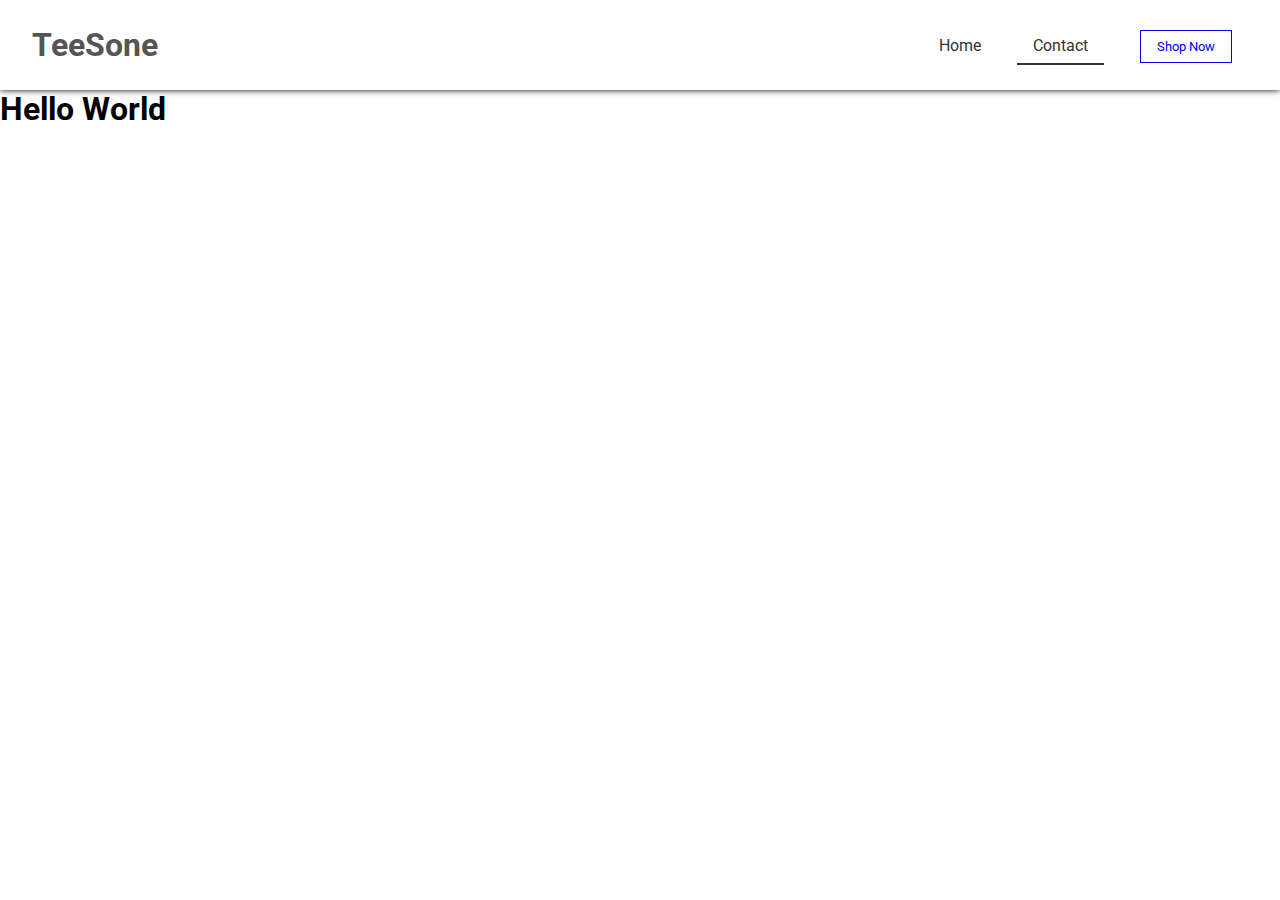
==== contact.html @ 83ac80a0 "first commit" ====
<!DOCTYPE html>
<html lang="en">
<head>
    <meta charset="UTF-8">
    <meta name="viewport" content="width=device-width, initial-scale=1.0">
    <title>TeeSone</title>
    <link rel="stylesheet" href="https://cdnjs.cloudflare.com/ajax/libs/font-awesome/6.4.2/css/all.min.css" integrity="sha512-z3gLpd7yknf1YoNbCzqRKc4qyor8gaKU1qmn+CShxbuBusANI9QpRohGBreCFkKxLhei6S9CQXFEbbKuqLg0DA==" crossorigin="anonymous" referrerpolicy="no-referrer" />
    <link rel="stylesheet" href="./main.css">
</head>
<body>
    <header>
        <h1>TeeSone</h1>
        <ul class="nav-list">
            <li><a href="./index.html" class="nav-link">Home</a></li>
            <li><a href="./contact.html" class="nav-link active-page">Contact</a></li>
            <li><a href="./fruits.html" class="btn-shop">Shop Now</a></li>
        </ul>
    </header>
    <h1>Hello World</h1>
    
</body>
</html>
---- main.css ----
@import url('https://fonts.googleapis.com/css2?family=Roboto&display=swap');

*{
    padding: 0;
    margin: 0;
    box-sizing: border-box;
    font-family: Roboto;
}

::-webkit-scrollbar {
    display: none;
}

body{
    background-color: #fff;
}

a{
    text-decoration: none;
    color:none;
}

header{
    width: 100%;
    height: 10vh;
    display: flex;
    justify-content: space-between;
    align-items: center;
    padding:1rem 2rem;
    box-shadow: 0rem 0rem 0.4rem #000;
}

header > h1{
    font-size: 2rem;
    color: #555;
}

.nav-list{
    list-style-type: none;
}

.nav-list > li{
    display: inline-block;
    margin:0rem 1rem;
}

.nav-link{
    color: #333;
}

.nav-link:hover{
    color:teal;
}

.btn-shop{
    padding: 0.5rem 1rem;
    background-color: #fff;
    border: 1px solid;
    cursor: pointer;
    font-size: 0.8rem;
}

.btn-shop:hover{
    background-color: #000;
    color: #fff;
}

/* showcase */

.showcase{
    width: 100%;
    padding: 1rem 2rem;
    position: relative;
}

.showcase-content{
    position: absolute;
    top:40%;
    left:3%;
    width: 30%;
    height: 20vh;
    background-color: rgba(0, 0,0, 0.3);
    display: flex;
    justify-content: center;
    align-items: center;
    box-shadow: 0rem 0rem 0.5rem #000;
}

.showcase-content > h1{
    color: #fff;
    text-transform: uppercase;
    letter-spacing: 0.1rem;

}

.showcase-img{
    width: 100%;
    height: 80vh;
    background-image: url(./images/bg1.jpg);
    background-repeat: no-repeat;
    background-position: bottom;
    background-size: cover;
}

.active-page{
    padding:0.5rem 1rem;
    border-bottom: #333 2px solid;
}


/* footer */
footer{
    width: 100%;
    padding: 0rem 2rem;
    display: flex;
    justify-content: space-between;
}

footer > p{
    color: #555;
    font-size: 0.9rem;
}

.medias > a{
    margin: 0rem 0.3rem;
}

.medias > a:hover{
    cursor: pointer;
}

.medias > a:nth-child(1){
    color: #1877F2;
}

.medias > a:nth-child(2){
    color:#d62976 ;
}

.medias > a:nth-child(3){
    color:#1DA1F2 ;
}

.medias > a:nth-child(4){
    color:#7F00FF ;
}

/* fruits */

.item-container{
    width: 100%;
    height: 90vh;
    padding:1rem 2rem;
    overflow: scroll;
}

.item-list{
    background-color: #add8e6;
    padding:0.5rem;
    display: grid;
    grid-template-columns: repeat(4,1fr);
    grid-template-rows: repeat(7,1fr);
    grid-gap:1rem;
}

#item-1{
    grid-column: 1/3;
    grid-row:1/5;
    background-image: url(./images/blueberry.png);
    background-repeat: no-repeat;
    background-position: center;
    background-size: contain;
    padding:1rem;
    display: flex;
    justify-content: flex-end;
    align-items: flex-end;
    box-shadow: 0rem 0rem 0.5rem #000;

}

.item-content {
    text-align: center;
    background-color: rgba(0, 0, 0, 0.3);
    padding:0.3rem;
    color:#fff;
    
}

.item-content > div{
    margin: 0.5rem 0rem;
    display: flex;
    justify-content: center;
    align-items: center;
}


.item-content > button{
    background-color: transparent;
    padding:0.5rem 1rem;
    cursor: pointer;
    border: none;
    text-transform: uppercase;
}

.item-content > button:hover{
    background-color: #000;
    color: #fff;
}

.fa-star{
    color:yellow;
}


#item-2{
    grid-column: 3/4;
    grid-row:1/3;
    background-image: url(./images/orange.png);
    background-repeat: no-repeat;
    background-position: center;
    background-size: contain;
    padding:1rem;
    display: flex;
    justify-content: flex-end;
    align-items: flex-end;
    box-shadow: 0rem 0rem 0.5rem #000;
    min-height: 30vh;
}


#item-3{
    grid-column: 4/5;
    grid-row:1/3;
    background-image: url(./images/gala-apple-2_1.png);
    background-repeat: no-repeat;
    background-position: center;
    background-size: contain;
    padding:1rem;
    display: flex;
    justify-content: flex-end;
    align-items: flex-end;
    box-shadow: 0rem 0rem 0.5rem #000;
}


#item-4{
    grid-column: 3/5;
    grid-row:3/5;
    background-image: url(./images/strawberry.png);
    background-repeat: no-repeat;
    background-position: center;
    background-size: contain;
    padding:1rem;
    display: flex;
    justify-content: flex-end;
    align-items: flex-end;
    box-shadow: 0rem 0rem 0.5rem #000;
}

#item-4{
    grid-column: 3/5;
    grid-row:3/5;
    background-image: url(./images/strawberry.png);
    background-repeat: no-repeat;
    background-position: center;
    background-size: contain;
    padding:1rem;
    display: flex;
    justify-content: flex-end;
    align-items: flex-end;
    box-shadow: 0rem 0rem 0.5rem #000;
}

#item-5{
    grid-column: 1/2;
    grid-row:5/8;
    background-image: url(./images/pineapple.png);
    background-repeat: no-repeat;
    background-position: center;
    background-size: contain;
    padding:1rem;
    display: flex;
    justify-content: flex-end;
    align-items: flex-end;
    box-shadow: 0rem 0rem 0.5rem #000;
}

#item-6{
    grid-column: 2/4;
    grid-row:5/8;
    background-image: url(./images/watermelon.png);
    background-repeat: no-repeat;
    background-position: center;
    background-size: contain;
    padding:1rem;
    display: flex;
    justify-content: flex-end;
    align-items: flex-end;
    box-shadow: 0rem 0rem 0.5rem #000;
}

#item-7{
    grid-column: 4/5;
    grid-row:5/8;
    background-image: url(./images/banana.png);
    background-repeat: no-repeat;
    background-position: center;
    background-size: contain;
    padding:1rem;
    display: flex;
    justify-content: flex-end;
    align-items: flex-end;
    box-shadow: 0rem 0rem 0.5rem #000;
}

.discount{
    text-decoration: line-through;
    font-style: italic;
    font-size: 1.2rem;
}
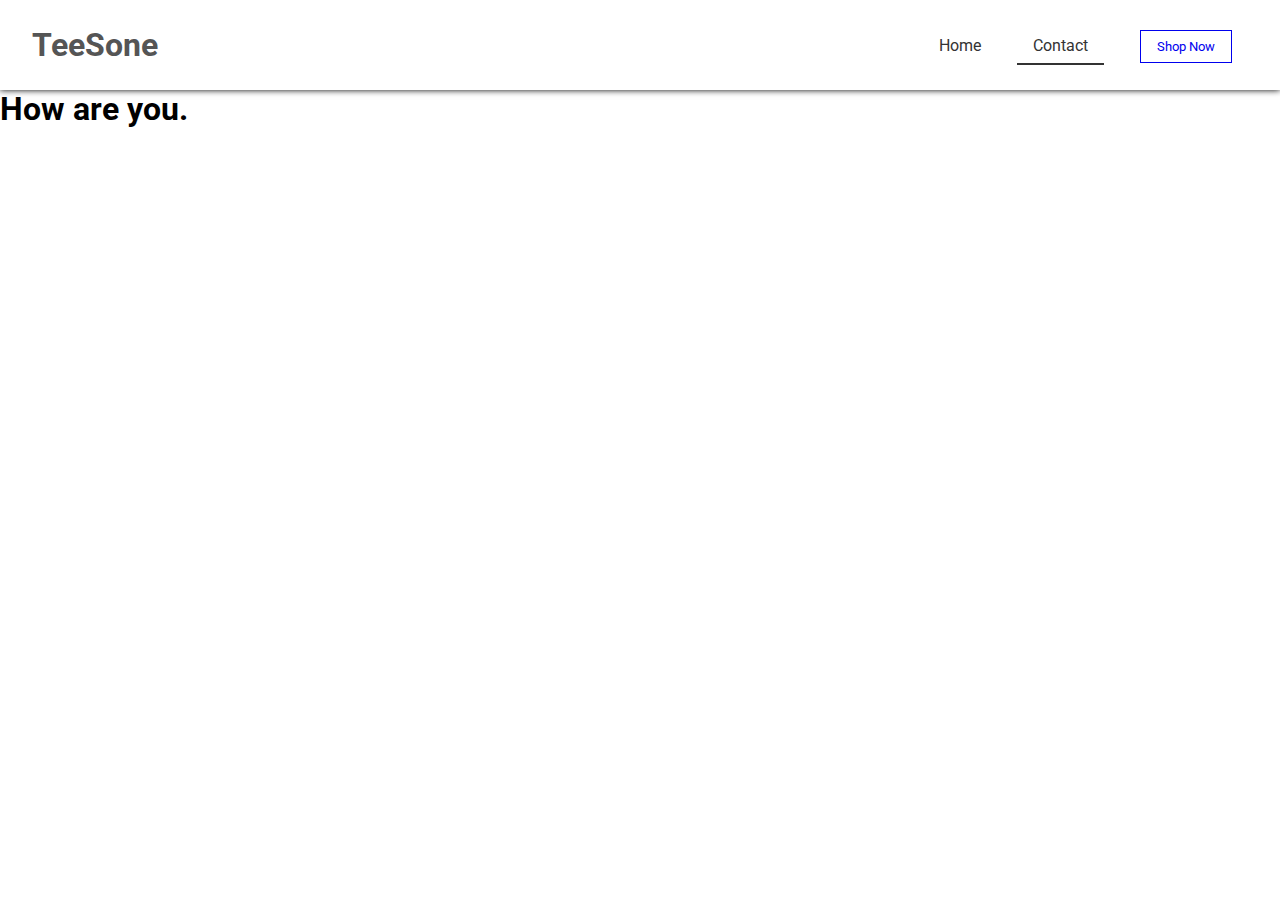
==== commit 2bf1b088: "modified cotact.html" ====
--- a/contact.html
+++ b/contact.html
@@ -16,7 +16,7 @@
             <li><a href="./fruits.html" class="btn-shop">Shop Now</a></li>
         </ul>
     </header>
-    <h1>Hello World</h1>
+    <h1>How are you.</h1>
     
 </body>
 </html>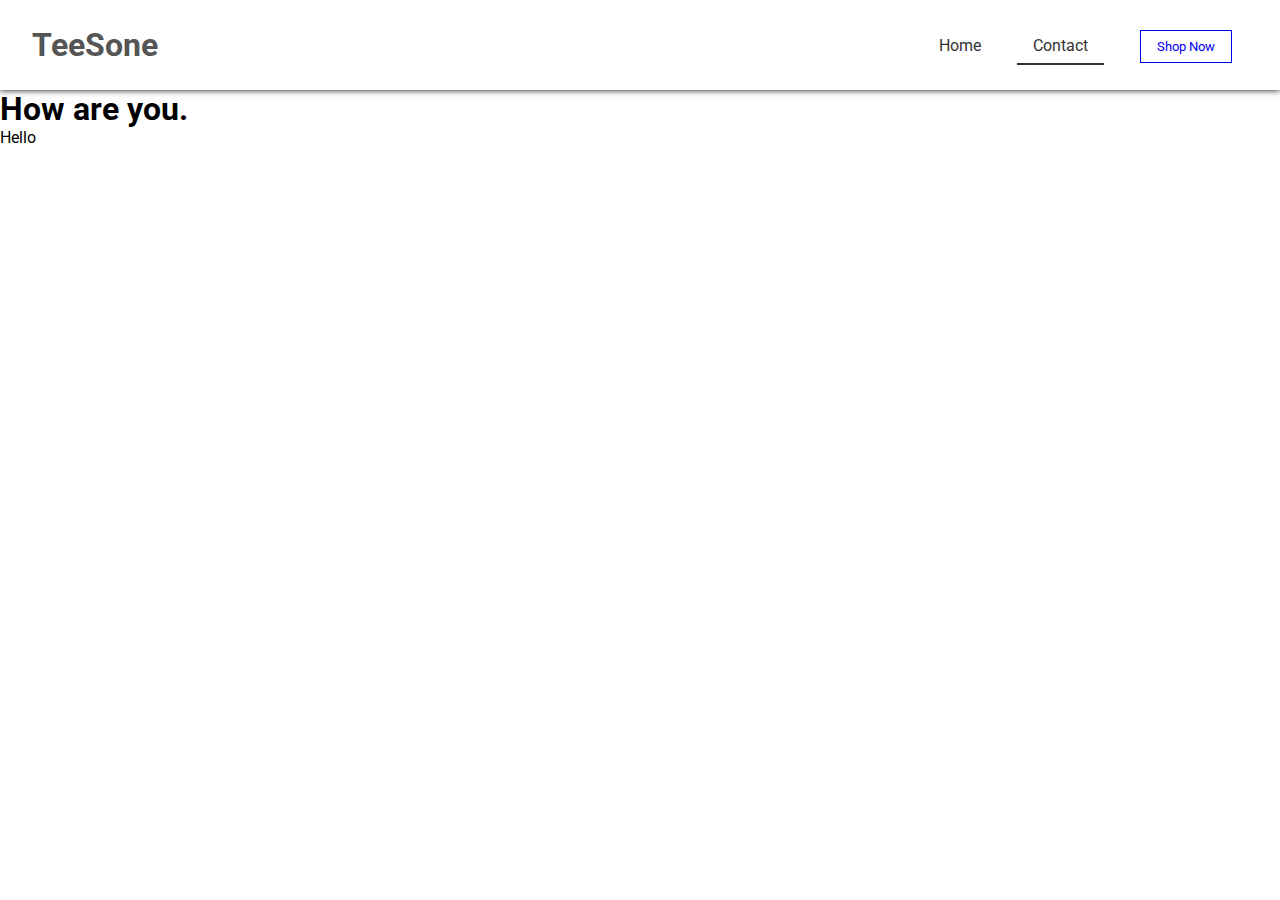
==== commit 16ea5679: "fifth commit" ====
--- a/contact.html
+++ b/contact.html
@@ -17,6 +17,7 @@
         </ul>
     </header>
     <h1>How are you.</h1>
+    <p>Hello</p>
     
 </body>
 </html>